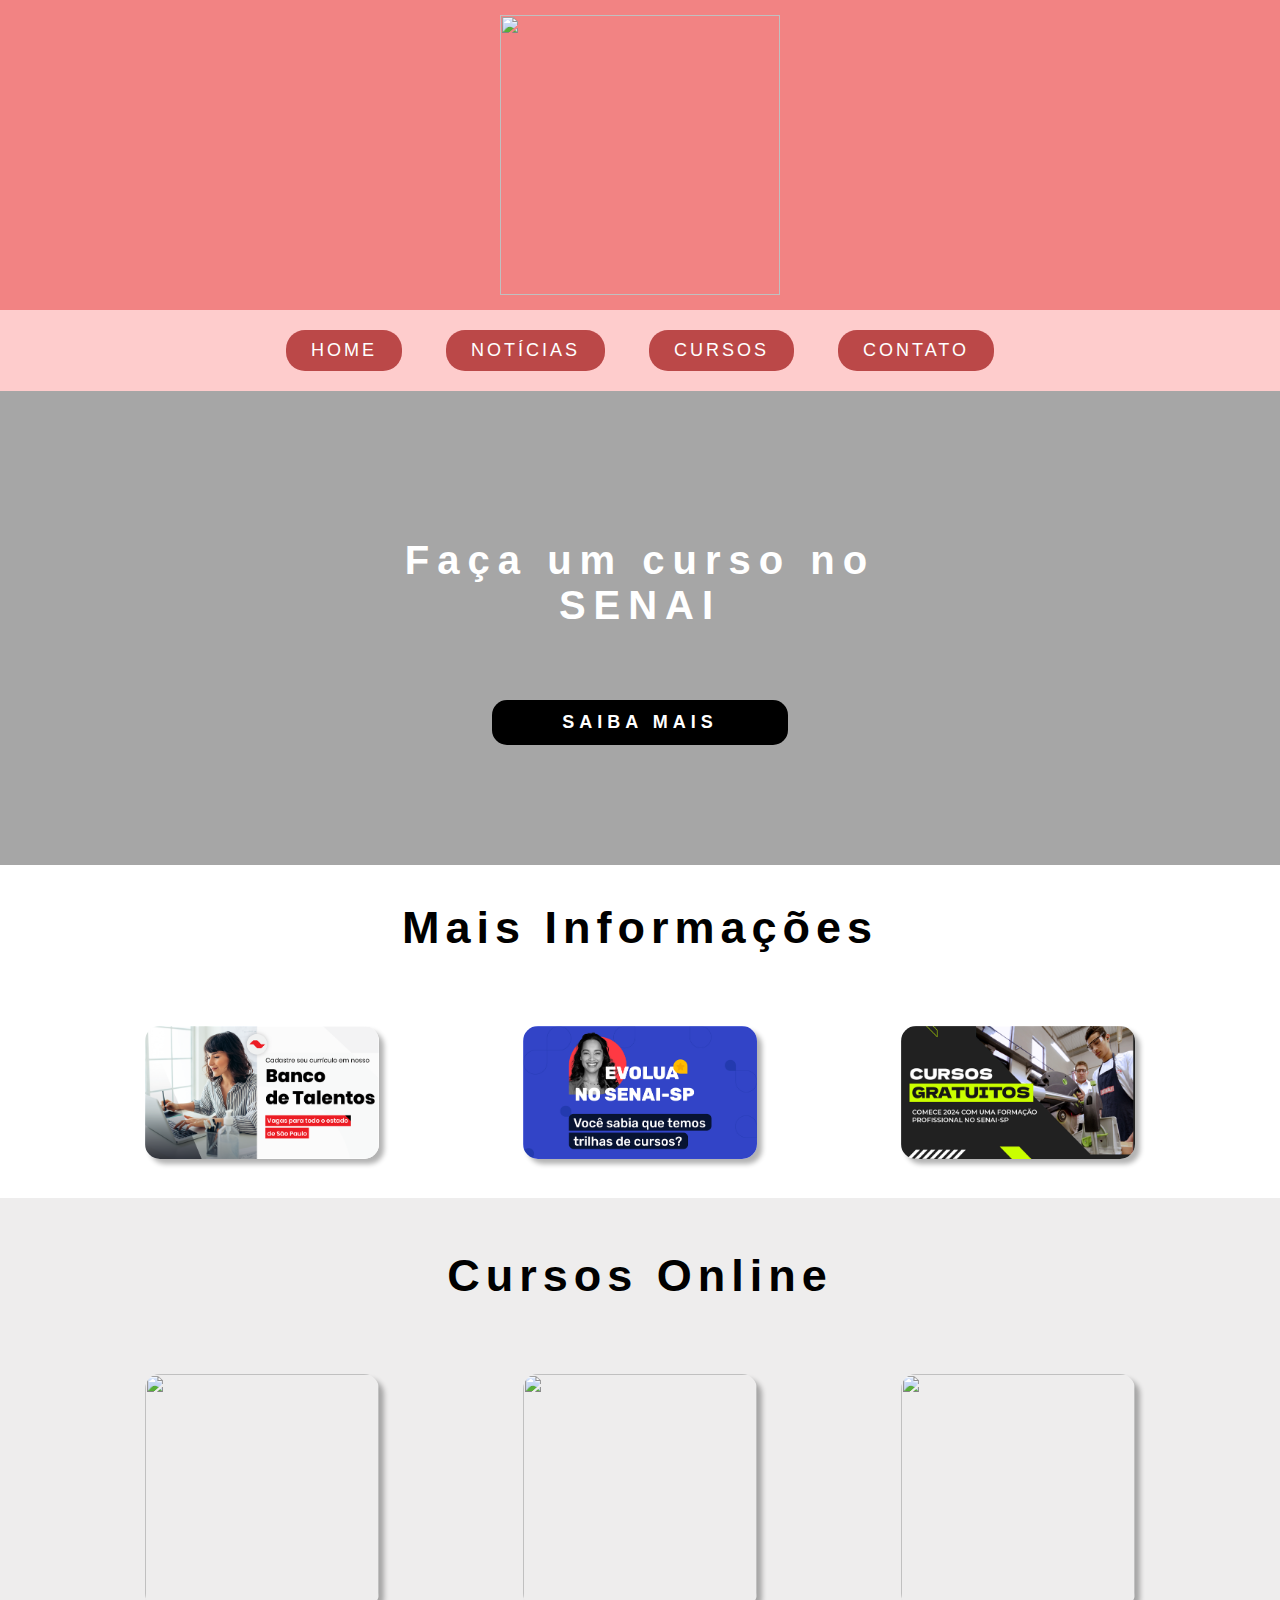
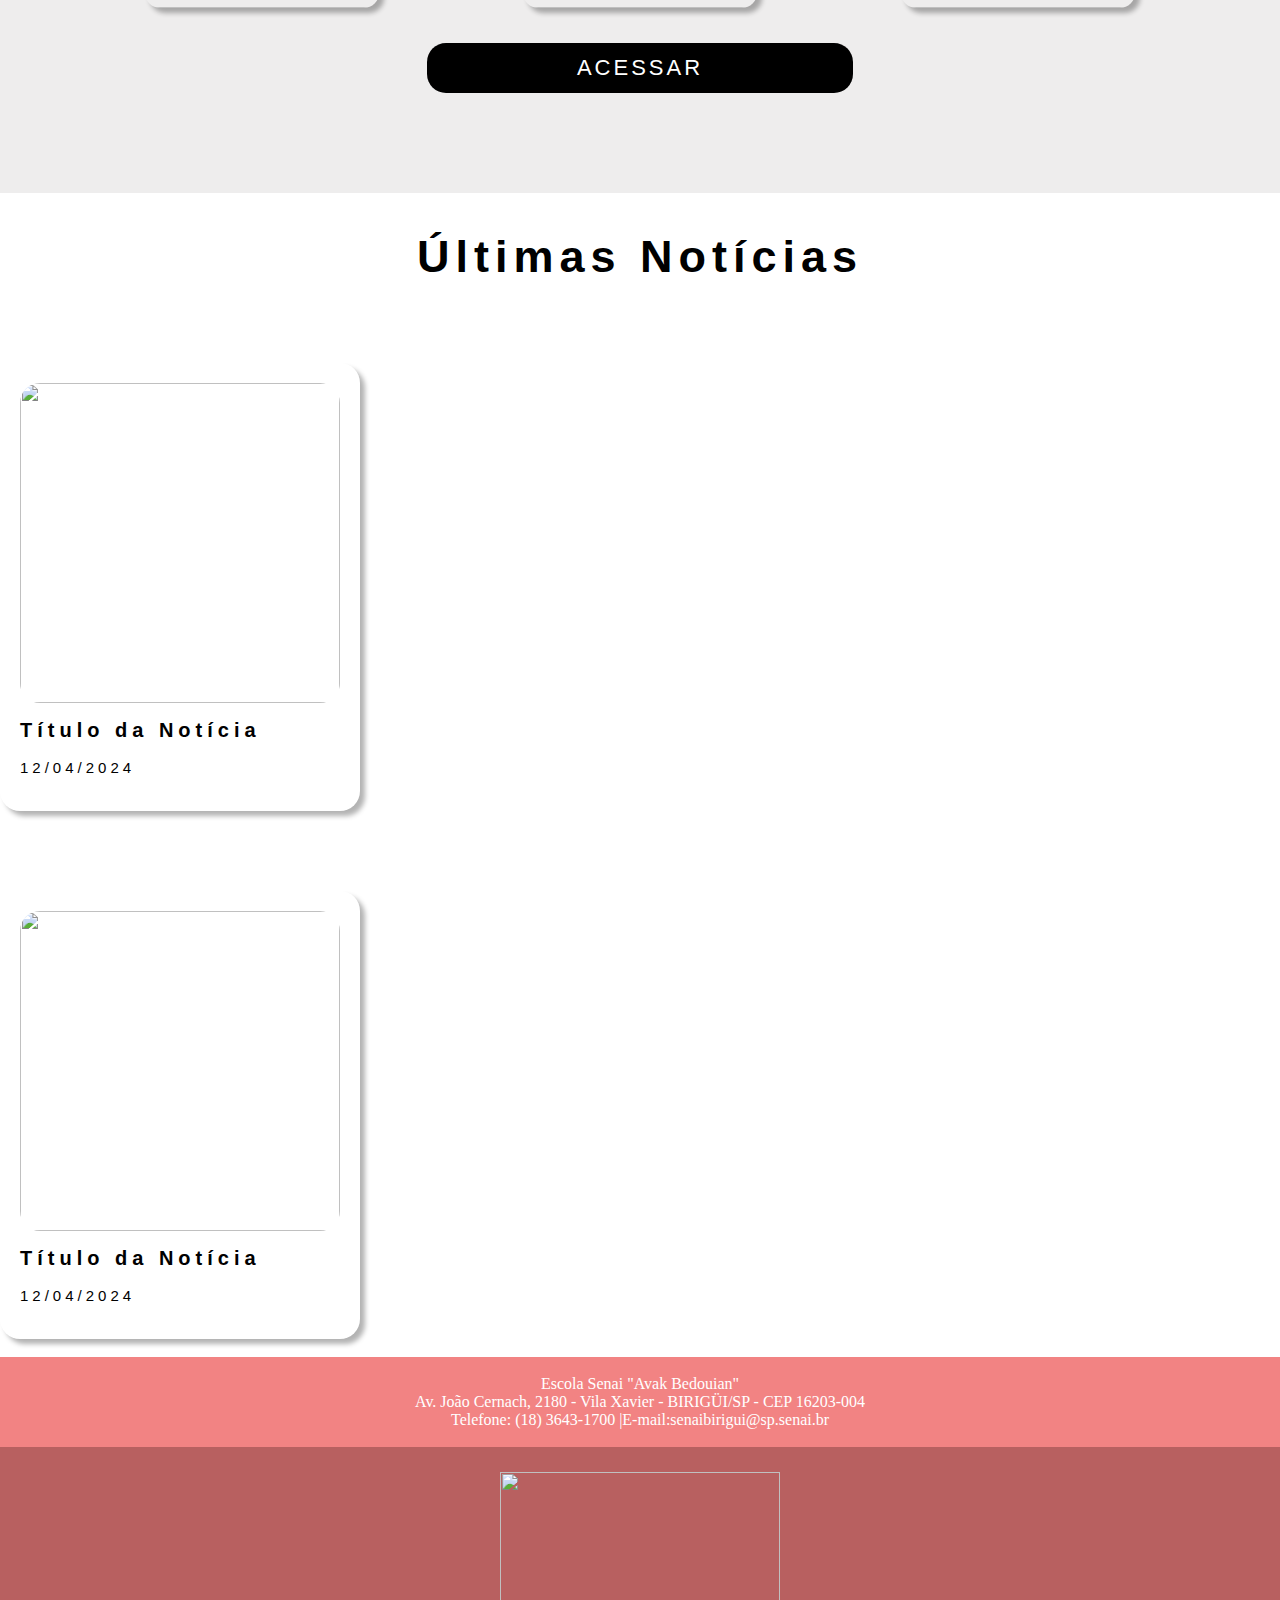
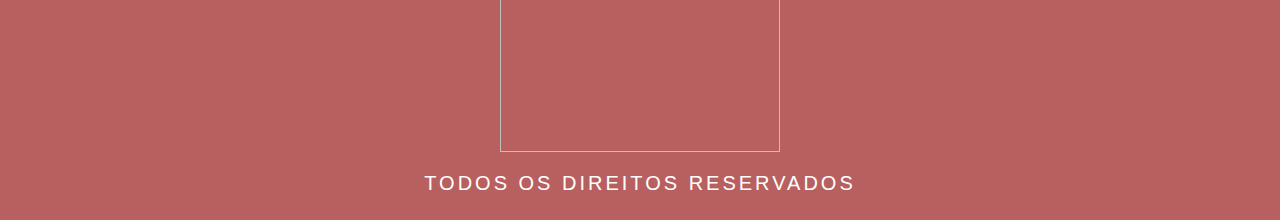
==== home.html @ 3759d92b "home" ====
<html lang="pt-br" dir="ltr">
    <head>
        <title>Home</title>
        <meta charset="utf-8">
        <link rel="stylesheet" href="assets/css/home.css">
    </head>

    <body>
        <header>
            <div class="div-senai-img">
                <img src="assets/img/senai.png" alt="" class="senai-img"/>
            </div>
            <nav>
                <a href="#"><button class="botao-nav">Home</button></a>
                <a href="#"><button class="botao-nav">Notícias</button></a>
                <a href="#"><button class="botao-nav">Cursos</button></a>
                <a href="#"><button class="botao-nav">Contato</button></a>
            </nav> 
        </header>

        <main>
            <section>
                <h1>Faça um curso no<br>SENAI</h1>
                <a href="#">
                    <button class="botao-saiba-mais">Saiba mais</button>
                </a>
            </section>

        <section class="cursos">
            <h2>Mais Informações</h2>
            <img src="assets/img/ImagemParaSite.png" alt="" class="cursos-img">
            <img src="assets/img/ImagemDoSenai.png" alt="" class="cursos-img">
            <img src="assets/img/imageViewer.png" alt="" class="cursos-img">
        </section>

            <section class="cursos">
                <h2>Cursos Online</h2>
                <img src="assets/img/image1.jpg" alt="" class="cursos-img"/>
                <img src="assets/img/image2.png" alt="" class="cursos-img"/>
                <img src="assets/img/image3.jpg" alt="" class="cursos-img"/>
                <button class="butão">Acessar</button>
            </section>
            <section>
                <div class="div-h2">
                    <h2>Últimas Notícias</h2>
                </div>
                <div class="noticia">
                    <img src="assets/img/image4.png" alt="" class="img-noticia"/>
                    <h2 class="titulo-noticia">Título da Notícia</h2>
                    <p class="data-noticia">12/04/2024</p>
                </div>
                <div class="noticia">
                    <img src="assets/img/image4.png" alt="" class="img-noticia"/>
                    <h2 class="titulo-noticia">Título da Notícia</h2>
                    <p class="data-noticia">12/04/2024</p>
                </div>
            </section>
            <br>

            <section class="escola">

                <p>Escola Senai "Avak Bedouian" <br> Av. João Cernach, 2180 - Vila Xavier - BIRIGÜI/SP - CEP 16203-004 <br> Telefone: (18) 3643-1700 |E-mail:senaibirigui@sp.senai.br</p>

            </section>

        </main>
        
        <footer>

            <img src="assets/img/senai.png" alt="" class="senai-img"/>
            <p class="texto-footer">Todos os direitos reservados</p>

        </footer>
    </body>
</html>
---- assets/css/home.css ----
body {
    margin: 0%;
}

.senai-img {
    width: 280px;
}

.div-senai-img {
    text-align: center;
    background-color: #F28383;
    width: 100%;
    padding-top: 15px;
    padding-bottom: 15px;
}

nav {
    background-color: #FECCCC;
    padding: 20px;
    text-align: center;
}

.botao-nav {
    background: #BB4848;
    margin-right: 20px;
    margin-left: 20px;
    text-transform: uppercase;
    color: white;
    border-radius: 19px;
    padding-right: 25px;
    padding-left: 25px;
    padding-bottom: 10px;
    padding-top: 10px;
    font-size: 18px;
    font-weight: 400;
    font-family: Arial, Helvetica, sans-serif;
    letter-spacing: 3px;
    border: none;
    transition: 0.5s ease;
}

.botao-nav:hover{
    background-color: #F47D7D;
}

section:nth-child(1) {
    background-color: #a6a6a6;
    background-image: url(assets/img/senai-alunos.png);
    padding: 120px;
    text-align: center;
    transition: 0.6s ease;
}

section:nth-child(1):hover {
    background-color: rgba(0,0,0,0.8);
}

h1 {
    font-family: Arial, Helvetica, sans-serif;
    color: white;
    font-size: 40px;
    letter-spacing: 8px;
    padding-bottom: 45px;
}

.botao-saiba-mais {
    background-color: #000000;
    color: white;
    text-transform: uppercase;
    font-weight: 600;
    letter-spacing: 5px;
    font-size: 18px;
    padding-left: 70px;
    padding-right: 70px;
    padding-top: 12px;
    padding-bottom: 12px;
    border-radius: 15px;
    transition: 0.6s ease;
    border: none;
}

.botao-saiba-mais:hover{
    background-color: white;
    color: black;
}

.cursos {
    text-align: center;
}

.cursos-img {
    width: 234px;
    margin-top: 35px;
    margin-bottom: 35px;
    margin-left: 70px;
    margin-right: 70px;
    box-shadow: 5px 5px 5px rgba(0,0,0,0.3);
    border-radius: 15px;
    transition: 0.5s ease;
}

.cursos-img:hover {
    width: 270px;
}

section:nth-child(3){
    background-color: #eeeded;
    padding-top: 15px;
    padding-bottom: 70px;
    padding-bottom: 100px;
}

h2:nth-child(1) {
    font-family: Arial, Helvetica, sans-serif;
    font-weight: bold;
    font-size: 45px;
    letter-spacing: 6px;
}

.noticia {
    background-color: white;
    width: 320px;
    padding: 20px;
    margin-top: 80px;
    border-radius: 20px;
    box-shadow: 5px 5px 5px rgba(0, 0, 0, 0.3);
    transition: 0.5s ease;
}

.noticia:hover{
    padding: 30px;
}
.img-noticia {
    width: 320px;
    border-radius: 20px;
}

.titulo-noticia {
    font-family: Arial, Helvetica, sans-serif;
    font-weight: bold;
    font-size: 20px;
    letter-spacing: 5px;
}

.data-noticia {
    font-family: Arial, Helvetica, sans-serif;
    font-weight: lighter;
    font-size: 15px;
    letter-spacing: 4px;
}

.div-h2 {
    text-align: center;
}

footer {
    background-color: #b86060;
    padding-top: 25px;
    padding-bottom: 5px;
    text-align: center;
}

.texto-footer {
    font-family: Arial, Helvetica, sans-serif;
    color: white;
    text-transform: uppercase;
    font-size: 20px;
    font-weight: lighter;
    letter-spacing: 3px;
}

.butão{
    background: black;
    margin-right: 20px;
    margin-left: 20px;
    text-transform: uppercase;
    color: white;
    border-radius: 19px;
    padding: 12px 150px;
    font-size: 22px;
    font-weight: 400;
    font-family: Arial, Helvetica, sans-serif;
    letter-spacing: 3px;
    border: none;
    transition: 0.3s ease;
}
.butão:hover{
    background-color: white;
    color: black;
}

.escola{
    text-align: center;
    padding: 2px;
    color: white;
    background-color: #F28383  
}
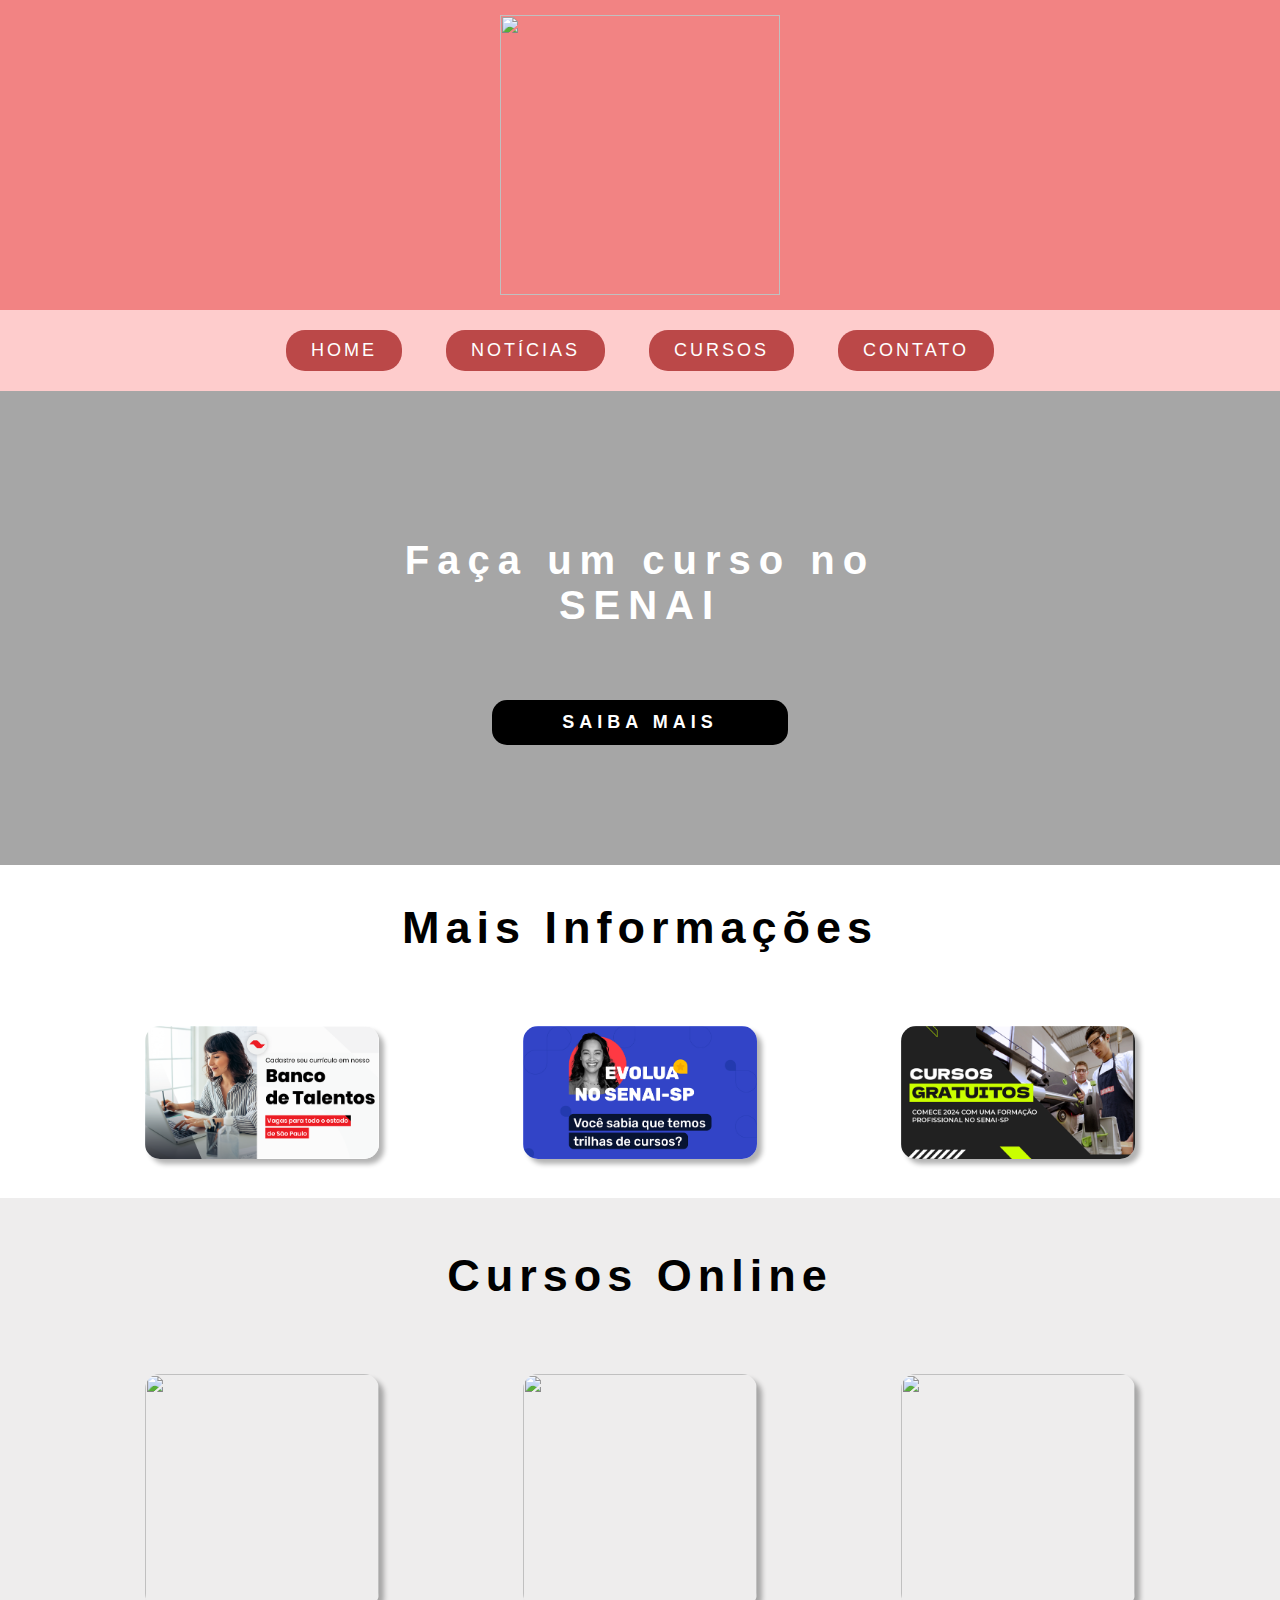
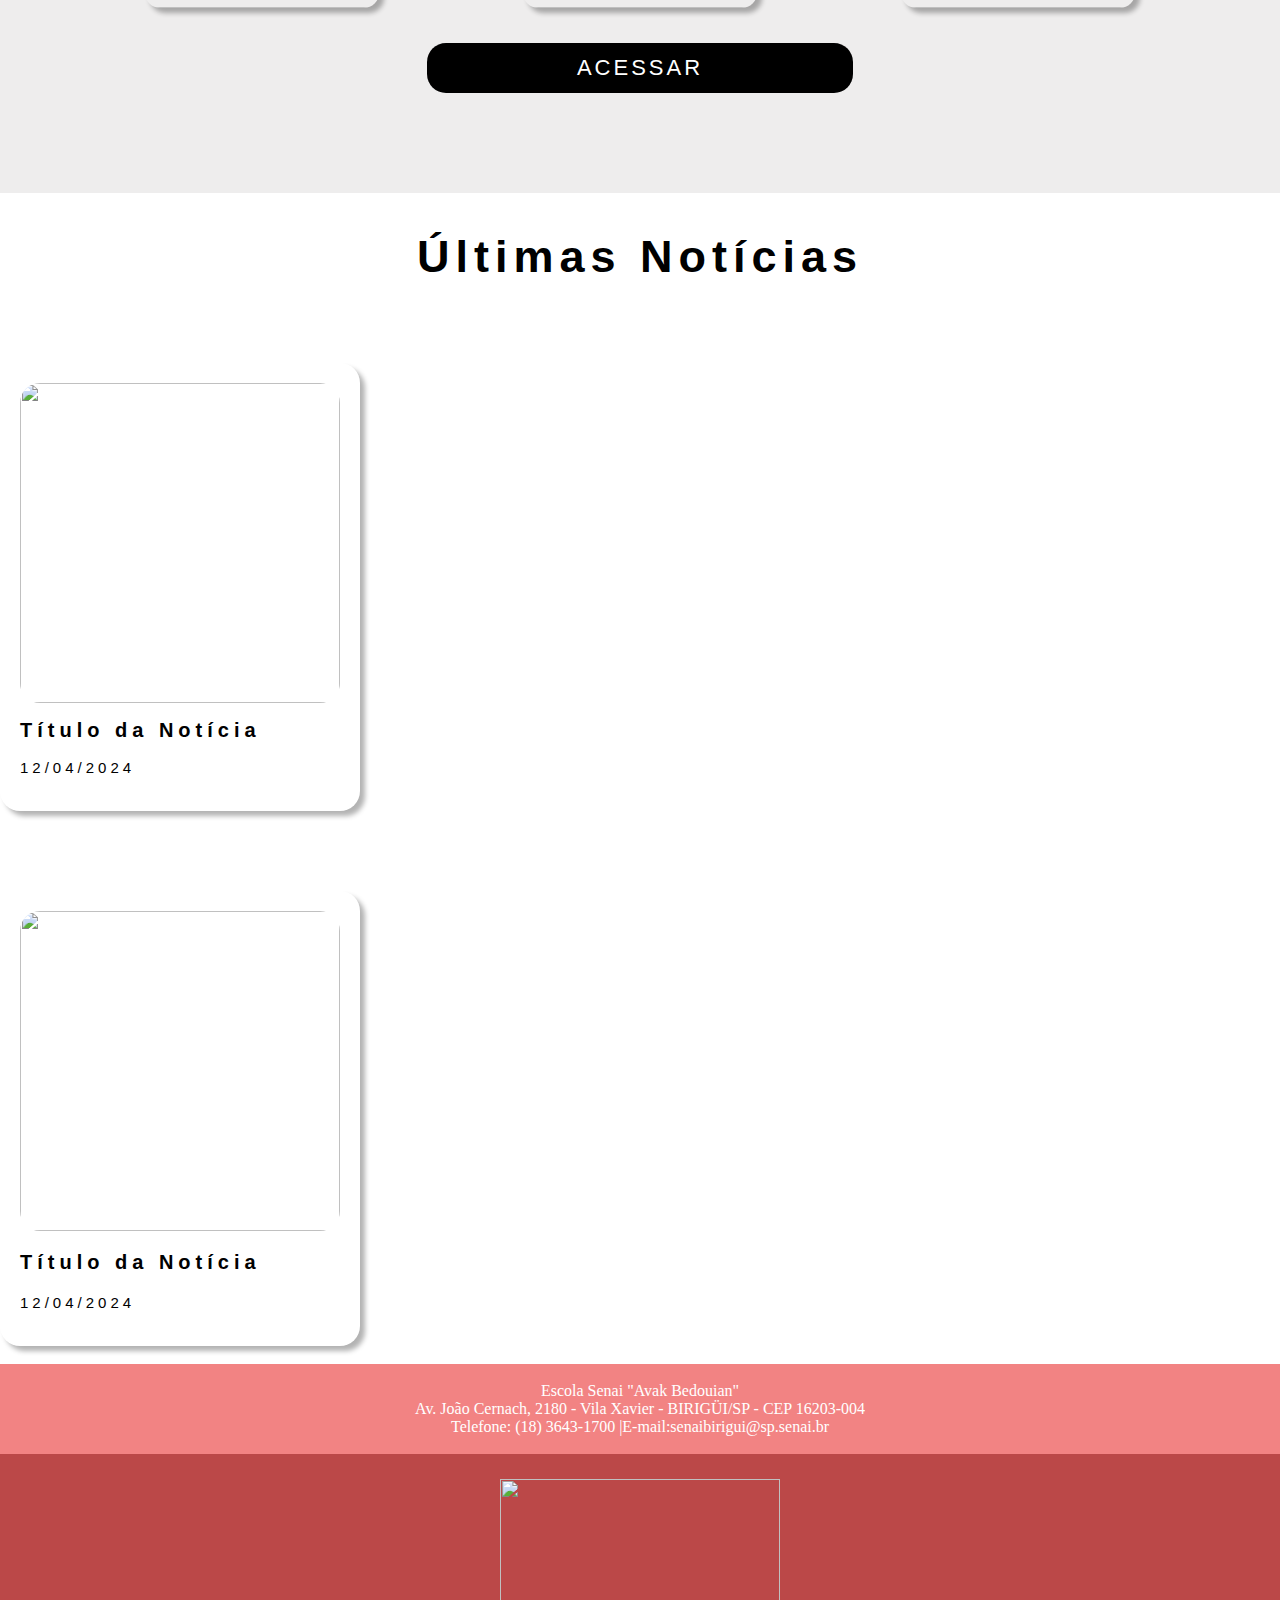
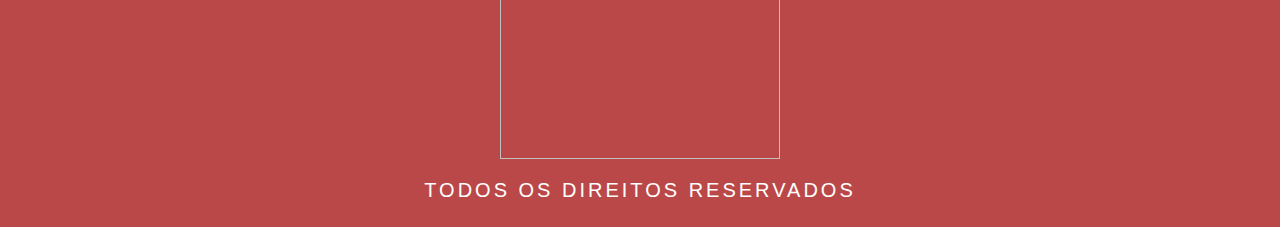
==== commit 68498c75: "home" ====
--- a/home.html
+++ b/home.html
@@ -51,7 +51,7 @@
                 </div>
                 <div class="noticia">
                     <img src="assets/img/image4.png" alt="" class="img-noticia"/>
-                    <h2 class="titulo-noticia">Título da Notícia</h2>
+                    <h3 class="titulo-noticia">Título da Notícia</h3>
                     <p class="data-noticia">12/04/2024</p>
                 </div>
             </section>
--- a/assets/css/home.css
+++ b/assets/css/home.css
@@ -154,7 +154,7 @@
 }
 
 footer {
-    background-color: #b86060;
+    background: #BB4848;
     padding-top: 25px;
     padding-bottom: 5px;
     text-align: center;
@@ -193,5 +193,5 @@
     text-align: center;
     padding: 2px;
     color: white;
-    background-color: #F28383  
+    background-color: #F28383; 
 }